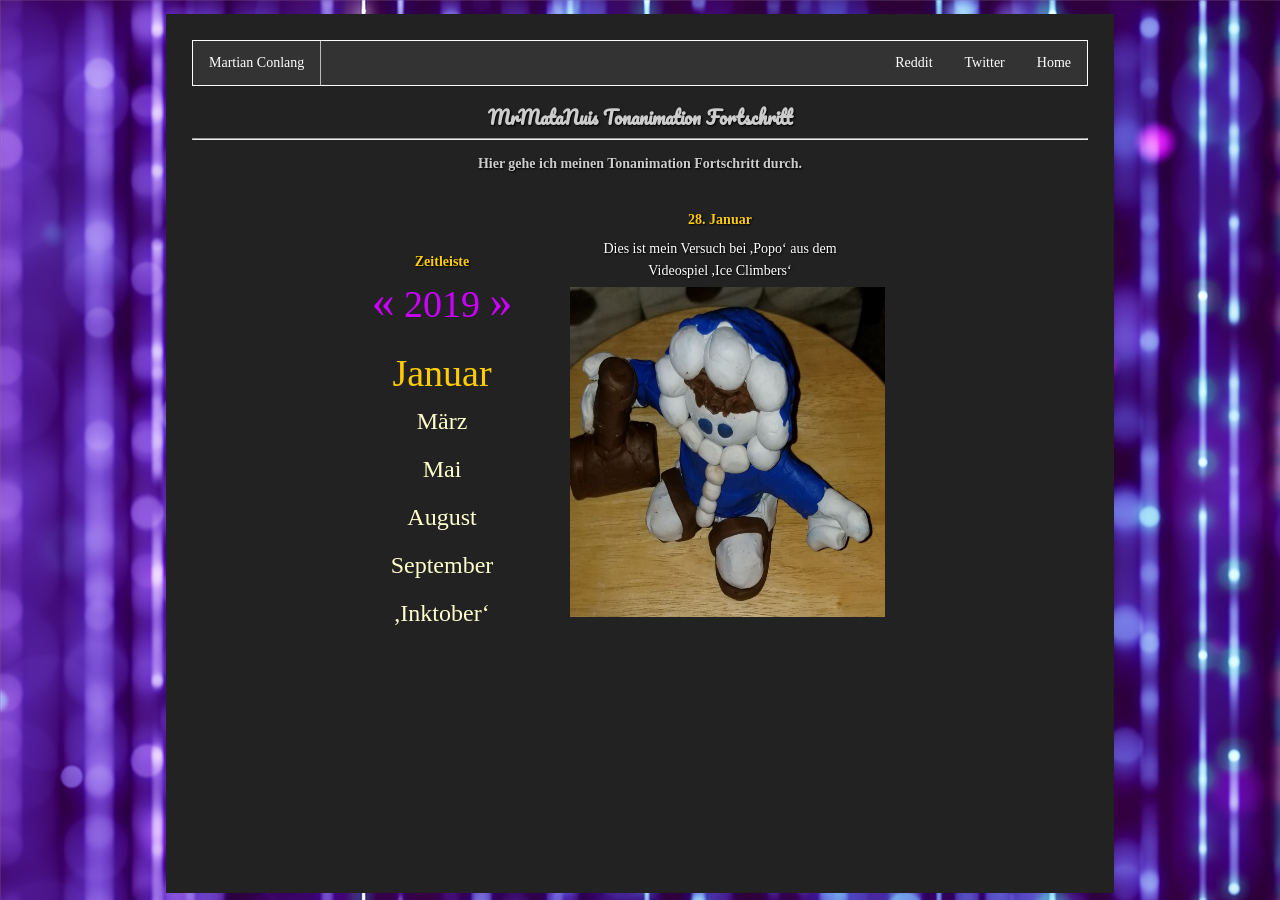
==== index.html @ 36ce050c "Inktober's Tag 2 hinzugefügt" ====
<!DOCTYPE html>
<html>
	<head>
		<title>Tonanimation</title>
		<link rel="shortcut icon" href="favicon.ico" type="image/x-icon" />
		<link href="https://fonts.googleapis.com/css?family=Pacifico|Saira+Stencil+One&display=swap" rel="stylesheet" />
		<script src="https://code.jquery.com/jquery-1.8.3.min.js"></script>

		<link rel="stylesheet" type="text/css" href="css/index.css" />
		<link rel="stylesheet" type="text/css" href="css/navbar.css" />
		<link rel="stylesheet" type="text/css" href="css/image.css" />
		<link rel="stylesheet" type="text/css" href="css/timeline.css" />
		<link rel="stylesheet" type="text/css" href="css/quotes.css" />
		<script src="./timeline.js"></script>
	</head>
	<body>
		<nav id="head-nav">
			<ul>
				<li> <a href="https://mrmatanui.github.io/martian-dictionary/"> Martian Conlang </a> </li>
				<li class="right"> <a href="https://mrmatanui.github.io">Home</a> </li>
				<li class="right"> <a href="https://twitter.com/MrMataNui/" target="_blank">Twitter</a> </li>
				<li class="right"> <a href="https://www.reddit.com/user/MrMataNui/" target="_blank">Reddit</a> </li>
			</ul>
		</nav>
		<br />
		<h1 id="header" class="pacifico">MrMataNuis Tonanimation Fortschritt</h1>
		<hr /> <br />
		<h2> Hier gehe ich meinen Tonanimation Fortschritt durch. </h2>
		<div id="Zeitleiste">
			<ul id="Termine">
				<li id="Datum2019">
					<h2>Zeitleiste</h2>
					<span id="Bisherige-Jahr">«</span>
					<num>2019</num>
					<span id="Nächster-Jahr">»</span>
					<ul>
						<li id="2019jan" class="ausgewählt">
							<div>Januar</div>
						</li>
						<li id="2019mär">
							<div>März</div>
						</li>
						<li id="2019mai">
							<div>Mai</div>
						</li>
						<li id="2019aug">
							<div>August</div>
						</li>
						<li id="2019sep">
							<div>September</div>
						</li>
						<li id="2019oct">
							<div class="Zitate">Inktober</div>
						</li>
					</ul>
				</li>
			</ul>
			<ul id="Monate">
				<li id="2019jan" class="ausgewählt">
					<h2>28. Januar</h2>
					<p> Dies ist mein Versuch bei <q>Popo</q> aus dem Videospiel <q>Ice Climbers</q> </p>
					<img id="ice-climbers" alt="Ice Climbers" src="images/Ice Climbers/ice-climber.jpg" />
				</li>
				<li id="2019mär">
					<h2>15. März</h2>
					<p>Erster Entwurf eines Ananasmannes</p>
					<img id="pineapple-man" alt="Pineapple Man" src="images/pineapple-man.jpg" />
				</li>
				<li id="2019mai">
					<h2>2. Mai</h2>
					<div>
						<p>Aktualisiert die Arme des Ananasmannes</p>
						<img id="pineapple-man2" alt="Pineapple Man 2" src="images/pineapple-man2.jpg" />
					</div>
					<div>
						<p>Hat einen Kiefernmann gemacht</p>
						<img id="sir-pine" alt="Sir Pine" src="images/sir-pine.jpg" />
					</div>
					<div>
						<h2>29. Mai</h2>
						<p>Test mit vierarmigen Charakteren gestartet</p>
						<img id="four-armed-test" alt="Four-armed Test 1" src="images/four-arm-progress.jpg" />
					</div>
				</li>
				<li id="2019aug">
					<div>
						<h2>5. August</h2>
						<p>Fertige den vierarmigen Testcharakter an</p>
						<img id="four-armed-test2" alt="Four-armed Test 2" src="images/four-arms.jpg" />
					</div>
					<div>
						<h2>25. August</h2>
						<p>Erstellt einen Meerestiercharakter</p>
						<img id="sea-creature" alt="Sea Creature" src="images/sea-creature.jpg" />
						<p>Der Meerestiercharakter neben dem ersten Entwurf</p>
						<img id="sea-creature-initial" alt="Sea Creature Initial" src="images/sea-creature-initial.jpg" />
					</div>
				</li>
				<li id="2019sep">
					<div>
						<h2>3. September</h2>
						<p>Charakter mit flüssiger Unterseite hinzugefügt (Morgan)</p>
						<img id="four-armed-test2" alt="Four-armed Test 2" src="images/Morgan.jpg" />
					</div>
					<div>
						<h2>26. September</h2>
						<p>Morgan mit ofengebackenem Ton überarbeitet</p>
						<img id="morgan" alt="Sea Creature" src="images/improved-Morgan.jpg" />
					</div>
				</li>
				<li id="2019oct">
					<div id="Inktober-definition">
						<h2>Inktober</h2>
						<blockquote>Jedes Jahr im Oktober stellen sich Künstler auf der ganzen Welt der
							Herausforderung des Inktober-Zeichnens, indem sie den ganzen Monat über täglich eine Tuschezeichnung
							machen.</blockquote>
						- von <a href="https://inktober.com/" target="_blank">inktober.com</a>
					</div>
					<h2>Kunstaufforderungliste</h2>
					<div class="">
						<h3 class="Zitate">Woche 1</h3>
						<div id="Woche1" class="Inktober flex">
							<div id="Tag-1-Inktober">
								<h3 id="Inktober-Tag-1">1</h3>
							</div>
							<div id="Tag-2-Inktober">
								<h3 id="Inktober-Tag-2">2</h3>
							</div>
							<div id="Tag-3-Inktober">
								<h3 id="Inktober-Tag-3">3</h3>
							</div>
							<div id="Tag-4-Inktober">
								<h3 id="Inktober-Tag-4">4</h3>
							</div>
							<div id="Tag-5-Inktober">
								<h3 id="Inktober-Tag-5">5</h3>
							</div>
							<div id="Tag-6-Inktober">
								<h3 id="Inktober-Tag-6">6</h3>
							</div>
							<div id="Tag-7-Inktober">
								<h3 id="Inktober-Tag-7">7</h3>
							</div>
						</div>
					</div>
					<div id="Beschreibung">
						<div class="Inktober-Tag-1">
							<p> Die Kunstaufforderung für Tag 1: <q>Ring</q>. </p>
							<p>
								Ich hatte das benutzt, um die Hände besser zu formen
								-und Handgelenke zu einem gewissen Grad-
								und kleinere Details hinzufügen.
							</p>
							<img id="Inktober-ring" alt="Inktober Ring" src="images/Inktober/2019_Inktober_Tag_1_Ring.jpg" />
						</div>
						<div class="Inktober-Tag-2">
							<p> Die Kunstaufforderung für Tag 2: <q>Geistlos</q>. </p>
							<p>
								Ich hatte das benutzt,
								um die Kopfformung zu verbessern
								und verschiedene Augenformen auszuprobieren.
							</p>
							<img id="Inktober-geistlos" alt="Inktober Geistlos"
								src="images/Inktober/2019_Inktober_Tag_2_Geistlos.jpg" />
						</div>
						<div class="Inktober-Tag-3">
							<p> Die Kunstaufforderung für Tag 3: <q>Köder</q>. </p>
							<p> </p>
							<!-- <img id="Inktober-köder" alt="Inktober Köder" src="images/Inktober/2019_Inktober_Tag_3_Köder.jpg" /> -->
						</div>
						<div class="Inktober-Tag-4">
							<p> Die Kunstaufforderung für Tag 4: <q>Einfrieren</q>. </p>
							<p> </p>
							<!-- <img id="Inktober-einfrieren" alt="Inktober Einfrieren" src="images/Inktober/2019_Inktober_Tag_4_Einfrieren.jpg" /> -->
						</div>
						<div class="Inktober-Tag-5">
							<p> Die Kunstaufforderung für Tag 5: <q>Bauen</q>. </p>
							<p> </p>
							<!-- <img id="Inktober-bauen" alt="Inktober Bauen" src="images/Inktober/2019_Inktober_Tag_5_Bauen.jpg" /> -->
						</div>
						<div class="Inktober-Tag-6">
							<p> Die Kunstaufforderung für Tag 6: <q>Heiser</q>. </p>
							<p> </p>
							<!-- <img id="Inktober-heiser" alt="Inktober Heiser" src="images/Inktober/2019_Inktober_Tag_6_Heiser.jpg" /> -->
						</div>
						<div class="Inktober-Tag-7">
							<p> Die Kunstaufforderung für Tag 7: <q>Verzaubert</q>. </p>
							<p> </p>
							<!-- <img id="Inktober-verzaubert" alt="Inktober Verzaubert" src="images/Inktober/2019_Inktober_Tag_7_Verzaubert.jpg" /> -->
						</div>
					</div>
				</li>
			</ul>
			<a href="#" id="next">+</a>
			<a href="#" id="prev">-</a>
		</div>
		<br />
	</body>
</html>
---- css/index.css ----
html {
	margin: auto;
	background-image: url('../general_background.png');
	background-attachment: fixed;
}

body {
	width: 70%;
	margin: 0 auto;
	text-align: center;
	margin-top: 1em !important;
	padding: 2%;
}

#Datum2019 h2 {
	height: 2.5em;
}

button[id^='Sprache-'] {
	background-color: #8a5be2;
	border-color: #8a2be2;
	border-width: 1px;
	height: 3em;
	width: 6.5em;
}
button[id^='Sprache-']:hover {
	cursor: pointer;
}

.pacifico {
	font-family: 'Pacifico', cursive;
}

.saira-stencil {
	font-family: 'Saira Stencil One', cursive;
}

.flex {
	display: flex;
}

.clearfix {
	overflow: auto;
	zoom: 1;
}

.container {
	display: -webkit-flex;
	display: flex;
}

.initial {
	-webkit-flex: initial;
	flex: initial;
	width: 200px;
	min-width: 100px;
}

.none {
	-webkit-flex: none;
	flex: none;
	width: 200px;
}

.flex1 {
	-webkit-flex: 1;
	flex: 1;
}

.flex2 {
	-webkit-flex: 2;
	flex: 2;
}

span[id$='-Jahr'] {
	font-size: 120%;
}

[id^='Inktober-Tag'] {
	cursor: pointer;
	margin: 0 auto;
}

/* [id$='Inktober'] [class^='Inktober-Tag']:not(.ausgewählt) { height: 1.5em; } */
/* #Bisherige-Jahr:hover, #Nächster-Jahr:hover { color: #FF0; cursor: pointer; } */
---- css/navbar.css ----
#head-nav {
	border-style: solid;
	border-color: #fff;
	border-width: 1px;
}

#head-nav ul {
	list-style-type: none;
	margin: 0;
	padding: 0;
	overflow: hidden;
	background-color: #333;
	position: -webkit-sticky; /* Safari */
	position: sticky;
	top: 0;
	width: 100%;
}

#head-nav li:not(.right) {
	float: left;
	border-right: 1px solid #bbb;
}

#head-nav li a {
	display: block;
	color: white;
	text-align: center;
	padding: 14px 16px;
	text-decoration: none;
}

#head-nav li a:hover:not(.active) {
	background-color: #111;
}

#head-nav .active {
	background-color: #4caf50;
}

.right {
	float: right;
}
---- css/image.css ----
#ice-climbers {
	width: 100%;
	height: 50%;
}

#pineapple-man {
	width: 70%;
	height: 70%;
}

#pineapple-man2 {
	width: 35%;
	height: 50%;
}

#sir-pine {
	width: 35%;
	height: 35%;
}

[id^='four-armed-test'] {
	width: 40%;
	height: 35%;
}

img#morgan,
img[id^='sea-creature'],
img[id^='Inktober'] {
	width: 50%;
	height: 35%;
}
---- css/timeline.css ----
* {
	margin: 0;
	padding: 0;
}

body {
	background: #222;
	font-family: Georgia, serif;
	color: #fff;
	font-size: 14px;
}

a,
#Termine li div {
	color: #ffc;
	text-decoration: none;
	-webkit-transition: 0.5s;
	-moz-transition: 0.5s;
	-o-transition: 0.5s;
	-ms-transition: 0.5s;
	transition: 0.5s;
}
#Termine li div {
	cursor: pointer;
}

ul h2,
ul h3,
a:hover,
a.ausgewählt,
#Termine li div:hover,
#Termine li.ausgewählt div {
	color: #fc0;
}

h1,
h2,
h4,
h5,
h6 {
	text-align: center;
	color: #ccc;
	text-shadow: #000 1px 1px 2px;
	margin-bottom: 5px;
}

h1 {
	font-size: 18px;
}

h2 {
	font-size: 14px;
}

.sociales {
	text-align: center;
	margin-bottom: 20px;
}

#Zeitleiste {
	width: 50em;
	height: 600px;
	overflow: hidden;
	margin: 40px auto;
	position: relative;
	/* background: url('http://www.csslab.cl/ejemplos/timelinr/latest/images/dot.gif') 3px top repeat-y; */
}

#Termine {
	width: 20em;
	height: 600px;
	overflow: hidden;
	float: left;
}

#Termine li {
	list-style: none;
	line-height: 100px;
	font-size: 24px;
	/* padding: 0 2em; */
	/* background: url('http://www.csslab.cl/ejemplos/timelinr/latest/images/biggerdot.png') left center no-repeat; */
}

#Termine a,
#Termine div {
	line-height: 38px;
	padding-bottom: 10px;
}

li#Datum2019,
#Termine .ausgewählt {
	font-size: 38px;
}

li#Datum2019 {
	width: 8em;
	color: #c0f;
}

#Monate {
	width: 400px;
	height: 600px;
	overflow: hidden;
	float: left;
}

#Monate li {
	max-width: 300px;
	/* // width: 400px; */
	height: 600px;
	list-style: none;
	/* text-align: center; // add */
}

#Monate li[id^='2019']:not(.ausgewählt) {
	display: none;
}

#Monate li[id^='2019'].ausgewählt {
	display: block;
}

/* #Monate li img, */
#Monate li.ausgewählt img {
	-webkit-transform: scale(1.1, 1.1);
	-moz-transform: scale(1.1, 1.1);
	-o-transform: scale(1.1, 1.1);
	-ms-transform: scale(1.1, 1.1);
	transform: scale(1.1, 1.1);
}

#Monate li img {
	/* // float: left; */
	/* width: 200px; // add */
	margin: 10px auto;
	-ms-filter: 'progid:DXImageTransform.Microsoft.gradient(startColorstr=#00FFFFFF,endColorstr=#00FFFFFF)';
	/* IE 8 */
	filter: progid:DXImageTransform.Microsoft.gradient(startColorstr=#00FFFFFF, endColorstr=#00FFFFFF);
	/* IE 6 & 7 */
	zoom: 1;
	-webkit-transition: all 2s ease-in-out;
	-moz-transition: all 2s ease-in-out;
	-o-transition: all 2s ease-in-out;
	-ms-transition: all 2s ease-in-out;
	transition: all 2s ease-in-out;
	-webkit-transform: scale(0.7, 0.7);
	-moz-transform: scale(0.7, 0.7);
	-o-transform: scale(0.7, 0.7);
	-ms-transform: scale(0.7, 0.7);
	transform: scale(0.7, 0.7);
}

#Monate li h1 {
	color: #fc0;
	font-size: 48px;
	text-align: center;
	text-shadow: #000 1px 1px 2px;
}

#Monate li p {
	font-size: 14px;
	margin: 10px 20px;
	font-weight: normal;
	line-height: 22px;
	text-shadow: #000 1px 1px 2px;
}

[id^='grad_'] {
	width: 500px;
	height: 80px;
	position: absolute;
}
[class^='Inktober-Tag'] {
	width: 110%;
}

#grad_top {
	top: 0;
	/* background: url('http://www.csslab.cl/ejemplos/timelinr/latest/images/grad_top.png') repeat-x; */
}

#grad_bottom {
	bottom: 0;
	/* background: url('http://www.csslab.cl/ejemplos/timelinr/latest/images/grad_bottom.png') repeat-x; */
}

#next,
#prev {
	position: absolute;
	left: 45%;
	/* // left: 55%; */
	font-size: 70px;
	width: 38px;
	height: 22px;
	background-position: 0 -44px;
	background-repeat: no-repeat;
	text-indent: -9999px;
	overflow: hidden;
}

#next:hover,
#prev:hover {
	background-position: 0 0;
}

#next {
	bottom: 0;
	/* background-image: url('http://www.csslab.cl/ejemplos/timelinr/latest/images/next_v.png'); */
}

#prev {
	top: 0;
	/* background-image: url('http://www.csslab.cl/ejemplos/timelinr/latest/images/prev_v.png'); */
}

#next.disabled,
#prev.disabled {
	opacity: 0.2;
}

.Inktober {
	flex-flow: row wrap;
	justify-content: space-around;
	align-items: center;
}
---- css/quotes.css ----
blockquote {
	background: #555;
	color: #aaa;
	border-left: 10px solid #ccc;
	margin: 1.5em 10px;
	padding: 0.5em 10px;
	quotes: '\201E''\201C';
}

blockquote::before {
	content: open-quote;
}

blockquote::after {
	content: close-quote;
}

q,
.Zitate {
	quotes: ',' '\2018';
}

q::before,
.Zitate::before {
	content: open-quote;
}

q::after,
.Zitate::after {
	content: close-quote;
}
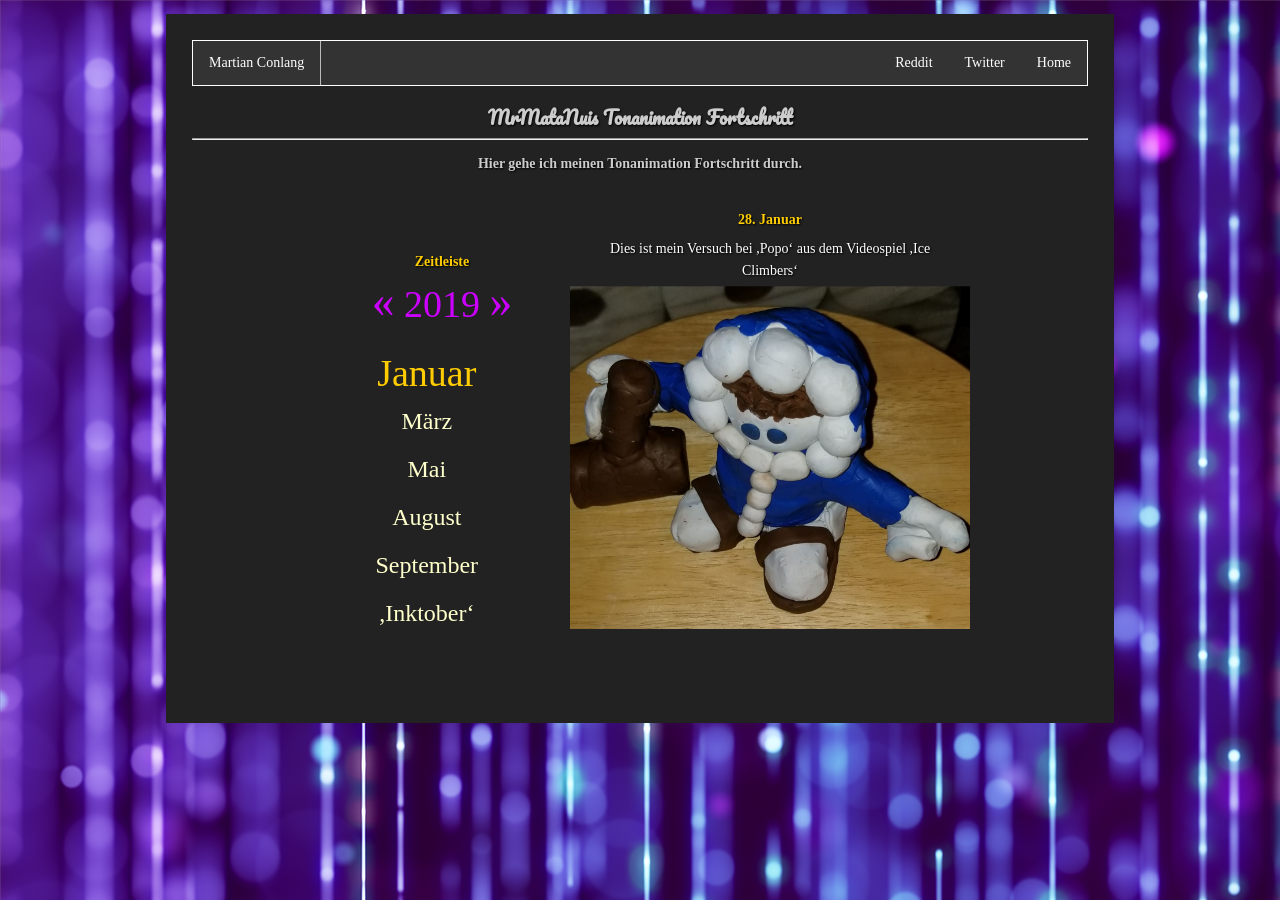
==== commit 3b22e27e: "Added Inktober day 3" ====
--- a/index.html
+++ b/index.html
@@ -8,8 +8,8 @@
 
 		<link rel="stylesheet" type="text/css" href="css/index.css" />
 		<link rel="stylesheet" type="text/css" href="css/navbar.css" />
+		<link rel="stylesheet" type="text/css" href="css/timeline.css" />
 		<link rel="stylesheet" type="text/css" href="css/image.css" />
-		<link rel="stylesheet" type="text/css" href="css/timeline.css" />
 		<link rel="stylesheet" type="text/css" href="css/quotes.css" />
 		<script src="./timeline.js"></script>
 	</head>
@@ -117,76 +117,141 @@
 						- von <a href="https://inktober.com/" target="_blank">inktober.com</a>
 					</div>
 					<h2>Kunstaufforderungliste</h2>
-					<div class="">
-						<h3 class="Zitate">Woche 1</h3>
-						<div id="Woche1" class="Inktober flex">
-							<div id="Tag-1-Inktober">
-								<h3 id="Inktober-Tag-1">1</h3>
-							</div>
-							<div id="Tag-2-Inktober">
-								<h3 id="Inktober-Tag-2">2</h3>
-							</div>
-							<div id="Tag-3-Inktober">
-								<h3 id="Inktober-Tag-3">3</h3>
-							</div>
-							<div id="Tag-4-Inktober">
-								<h3 id="Inktober-Tag-4">4</h3>
-							</div>
-							<div id="Tag-5-Inktober">
-								<h3 id="Inktober-Tag-5">5</h3>
-							</div>
-							<div id="Tag-6-Inktober">
-								<h3 id="Inktober-Tag-6">6</h3>
-							</div>
-							<div id="Tag-7-Inktober">
-								<h3 id="Inktober-Tag-7">7</h3>
-							</div>
+					<!-- <br /> -->
+					<h3 id="Woche1">Woche 1</h3>
+					<div class="Woche1 Inktober flex">
+						<div id="Tag-1-Inktober">
+							<h3 id="Inktober-Tag-1">1</h3>
+						</div>
+						<div id="Tag-2-Inktober">
+							<h3 id="Inktober-Tag-2">2</h3>
+						</div>
+						<div id="Tag-3-Inktober">
+							<h3 id="Inktober-Tag-3">3</h3>
+						</div>
+						<div id="Tag-4-Inktober">
+							<h3 id="Inktober-Tag-4">4</h3>
+						</div>
+						<div id="Tag-5-Inktober">
+							<h3 id="Inktober-Tag-5">5</h3>
+						</div>
+						<div id="Tag-6-Inktober">
+							<h3 id="Inktober-Tag-6">6</h3>
+						</div>
+						<div id="Tag-7-Inktober">
+							<h3 id="Inktober-Tag-7">7</h3>
+						</div>
+					</div>
+					<h3 id="Woche2">Woche 2</h3>
+					<div class="Woche2 Inktober flex">
+						<div id="Tag-8-Inktober">
+							<h3 id="Inktober-Tag-8">8</h3>
+						</div>
+						<div id="Tag-9-Inktober">
+							<h3 id="Inktober-Tag-9">9</h3>
+						</div>
+						<div id="Tag-10-Inktober">
+							<h3 id="Inktober-Tag-10">10</h3>
+						</div>
+						<div id="Tag-11-Inktober">
+							<h3 id="Inktober-Tag-11">11</h3>
+						</div>
+						<div id="Tag-12-Inktober">
+							<h3 id="Inktober-Tag-12">12</h3>
+						</div>
+						<div id="Tag-13-Inktober">
+							<h3 id="Inktober-Tag-13">13</h3>
+						</div>
+						<div id="Tag-14-Inktober">
+							<h3 id="Inktober-Tag-14">14</h3>
 						</div>
 					</div>
 					<div id="Beschreibung">
-						<div class="Inktober-Tag-1">
-							<p> Die Kunstaufforderung für Tag 1: <q>Ring</q>. </p>
-							<p>
-								Ich hatte das benutzt, um die Hände besser zu formen
-								-und Handgelenke zu einem gewissen Grad-
-								und kleinere Details hinzufügen.
-							</p>
-							<img id="Inktober-ring" alt="Inktober Ring" src="images/Inktober/2019_Inktober_Tag_1_Ring.jpg" />
-						</div>
-						<div class="Inktober-Tag-2">
-							<p> Die Kunstaufforderung für Tag 2: <q>Geistlos</q>. </p>
-							<p>
-								Ich hatte das benutzt,
-								um die Kopfformung zu verbessern
-								und verschiedene Augenformen auszuprobieren.
-							</p>
-							<img id="Inktober-geistlos" alt="Inktober Geistlos"
-								src="images/Inktober/2019_Inktober_Tag_2_Geistlos.jpg" />
-						</div>
-						<div class="Inktober-Tag-3">
-							<p> Die Kunstaufforderung für Tag 3: <q>Köder</q>. </p>
-							<p> </p>
-							<!-- <img id="Inktober-köder" alt="Inktober Köder" src="images/Inktober/2019_Inktober_Tag_3_Köder.jpg" /> -->
-						</div>
-						<div class="Inktober-Tag-4">
-							<p> Die Kunstaufforderung für Tag 4: <q>Einfrieren</q>. </p>
-							<p> </p>
-							<!-- <img id="Inktober-einfrieren" alt="Inktober Einfrieren" src="images/Inktober/2019_Inktober_Tag_4_Einfrieren.jpg" /> -->
-						</div>
-						<div class="Inktober-Tag-5">
-							<p> Die Kunstaufforderung für Tag 5: <q>Bauen</q>. </p>
-							<p> </p>
-							<!-- <img id="Inktober-bauen" alt="Inktober Bauen" src="images/Inktober/2019_Inktober_Tag_5_Bauen.jpg" /> -->
-						</div>
-						<div class="Inktober-Tag-6">
-							<p> Die Kunstaufforderung für Tag 6: <q>Heiser</q>. </p>
-							<p> </p>
-							<!-- <img id="Inktober-heiser" alt="Inktober Heiser" src="images/Inktober/2019_Inktober_Tag_6_Heiser.jpg" /> -->
-						</div>
-						<div class="Inktober-Tag-7">
-							<p> Die Kunstaufforderung für Tag 7: <q>Verzaubert</q>. </p>
-							<p> </p>
-							<!-- <img id="Inktober-verzaubert" alt="Inktober Verzaubert" src="images/Inktober/2019_Inktober_Tag_7_Verzaubert.jpg" /> -->
+						<div class="Woche1">
+							<div class="Inktober-Tag-1">
+								<p> Die Kunstaufforderung für Tag 1: <q>Ring</q>. </p>
+								<p>
+									Ich hatte das benutzt, um die Hände besser zu formen
+									-und Handgelenke zu einem gewissen Grad-
+									und kleinere Details hinzufügen.
+								</p>
+								<img id="Inktober-ring" alt="Inktober Ring" src="images/Inktober/2019_Inktober_Tag_1_Ring.jpg" />
+							</div>
+							<div class="Inktober-Tag-2">
+								<p> Die Kunstaufforderung für Tag 2: <q>Geistlos</q>. </p>
+								<p>
+									Ich hatte das benutzt,
+									um die Kopfformung zu verbessern
+									und verschiedene Augenformen auszuprobieren.
+								</p>
+								<img id="Inktober-geistlos" alt="Inktober Geistlos"
+									src="images/Inktober/2019_Inktober_Tag_2_Geistlos.jpg" />
+							</div>
+							<div class="Inktober-Tag-3">
+								<p> Die Kunstaufforderung für Tag 3: <q>Köder</q>. </p>
+								<p>
+									Ich habe versucht, englische Ausdruck <q>bait and switch</q>
+									zu entfernen, indem ich einen <q>Nintendo Switch</q> als Köder hatte
+								</p>
+								<img id="Inktober-köder" alt="Inktober Köder" src="images/Inktober/2019_Inktober_Tag_3_Köder.jpg" />
+							</div>
+							<div class="Inktober-Tag-4">
+								<p> Die Kunstaufforderung für Tag 4: <q>Einfrieren</q>. </p>
+								<p> </p>
+								<!-- <img id="Inktober-einfrieren" alt="Inktober Einfrieren" src="images/Inktober/2019_Inktober_Tag_4_Einfrieren.jpg" /> -->
+							</div>
+							<div class="Inktober-Tag-5">
+								<p> Die Kunstaufforderung für Tag 5: <q>Bauen</q>. </p>
+								<p> </p>
+								<!-- <img id="Inktober-bauen" alt="Inktober Bauen" src="images/Inktober/2019_Inktober_Tag_5_Bauen.jpg" /> -->
+							</div>
+							<div class="Inktober-Tag-6">
+								<p> Die Kunstaufforderung für Tag 6: <q>Heiser</q>. </p>
+								<p> </p>
+								<!-- <img id="Inktober-heiser" alt="Inktober Heiser" src="images/Inktober/2019_Inktober_Tag_6_Heiser.jpg" /> -->
+							</div>
+							<div class="Inktober-Tag-7">
+								<p> Die Kunstaufforderung für Tag 7: <q>Verzaubert</q>. </p>
+								<p> </p>
+								<!-- <img id="Inktober-verzaubert" alt="Inktober Verzaubert" src="images/Inktober/2019_Inktober_Tag_7_Verzaubert.jpg" /> -->
+							</div>
+						</div>
+						<div class="Woche2">
+							<div class="Inktober-Tag-8">
+								<p>Die Kunstaufforderung für Tag 8:<q>Gebrechlich</q> </p>
+								<p> </p>
+								<!-- <img id="Inktober-Gebrechlich" alt="Inktober Gebrechlich" src="images/Inktober/2019_Inktober_Day_8_Gebrechlich.jpg" /> -->
+							</div>
+							<div class="Inktober-Tag-9">
+								<p>Die Kunstaufforderung für Tag 9:<q>Schwingen</q> </p>
+								<p> </p>
+								<!-- <img id="Inktober-Schwingen" alt="Inktober Schwingen" src="images/Inktober/2019_Inktober_Day_9_Schwingen.jpg" /> -->
+							</div>
+							<div class="Inktober-Tag-10">
+								<p>Die Kunstaufforderung für Tag 10:<q>Muster</q> </p>
+								<p> </p>
+								<!-- <img id="Inktober-Muster" alt="Inktober Muster" src="images/Inktober/2019_Inktober_Day_10_Muster.jpg" /> -->
+							</div>
+							<div class="Inktober-Tag-11">
+								<p>Die Kunstaufforderung für Tag 11:<q>Schnee</q> </p>
+								<p> </p>
+								<!-- <img id="Inktober-Schnee" alt="Inktober Schnee" src="images/Inktober/2019_Inktober_Day_11_Schnee.jpg" /> -->
+							</div>
+							<div class="Inktober-Tag-12">
+								<p>Die Kunstaufforderung für Tag 12:<q>Drachen</q> </p>
+								<p> </p>
+								<!-- <img id="Inktober-Drachen" alt="Inktober Drachen" src="images/Inktober/2019_Inktober_Day_12_Drachen.jpg" /> -->
+							</div>
+							<div class="Inktober-Tag-13">
+								<p>Die Kunstaufforderung für Tag 13:<q>Asche</q> </p>
+								<p> </p>
+								<!-- <img id="Inktober-Asche" alt="Inktober Asche" src="images/Inktober/2019_Inktober_Day_13_Asche.jpg" /> -->
+							</div>
+							<div class="Inktober-Tag-14">
+								<p>Die Kunstaufforderung für Tag 14:<q>Bewachsen</q> </p>
+								<p> </p>
+								<!-- <img id="Inktober-Bewachsen" alt="Inktober Bewachsen" src="images/Inktober/2019_Inktober_Day_14_Bewachsen.jpg" /> -->
+							</div>
 						</div>
 					</div>
 				</li>
--- a/css/index.css
+++ b/css/index.css
@@ -77,9 +77,27 @@
 }
 
 [id^='Inktober-Tag'] {
-	cursor: pointer;
+	width: 70%;
 	margin: 0 auto;
 }
 
+[id$='-Inktober'] {
+	cursor: pointer;
+	padding: 0 22px;
+}
+
+[id$='-Inktober']:first.selected {
+	background-color: #fc0;
+	color: #0cf;
+}
+
+#Termine [id^='2019'] div {
+	width: 90%;
+}
+
+#Termine [id^='2019'] div:hover,
+[id$='-Inktober']:hover {
+	border: 1px solid white;
+}
 /* [id$='Inktober'] [class^='Inktober-Tag']:not(.ausgewählt) { height: 1.5em; } */
 /* #Bisherige-Jahr:hover, #Nächster-Jahr:hover { color: #FF0; cursor: pointer; } */
--- a/css/timeline.css
+++ b/css/timeline.css
@@ -59,7 +59,6 @@
 
 #Zeitleiste {
 	width: 50em;
-	height: 600px;
 	overflow: hidden;
 	margin: 40px auto;
 	position: relative;
@@ -68,7 +67,6 @@
 
 #Termine {
 	width: 20em;
-	height: 600px;
 	overflow: hidden;
 	float: left;
 }
@@ -99,17 +97,13 @@
 
 #Monate {
 	width: 400px;
-	height: 600px;
 	overflow: hidden;
 	float: left;
 }
 
 #Monate li {
-	max-width: 300px;
-	/* // width: 400px; */
-	height: 600px;
 	list-style: none;
-	/* text-align: center; // add */
+	text-align: center;
 }
 
 #Monate li[id^='2019']:not(.ausgewählt) {
@@ -170,8 +164,14 @@
 	height: 80px;
 	position: absolute;
 }
+
 [class^='Inktober-Tag'] {
+	display: none;
 	width: 110%;
+}
+
+.selected {
+	display: block;
 }
 
 #grad_top {
--- a/css/image.css
+++ b/css/image.css
@@ -29,3 +29,7 @@
 	width: 50%;
 	height: 35%;
 }
+
+img[id^='Inktober'] {
+	width: 40%;
+}
--- a/css/quotes.css
+++ b/css/quotes.css
@@ -4,7 +4,7 @@
 	border-left: 10px solid #ccc;
 	margin: 1.5em 10px;
 	padding: 0.5em 10px;
-	quotes: '\201E''\201C';
+	quotes: '„' '“';
 }
 
 blockquote::before {
@@ -17,7 +17,7 @@
 
 q,
 .Zitate {
-	quotes: ',' '\2018';
+	quotes: ',' '‘';
 }
 
 q::before,
@@ -29,3 +29,15 @@
 .Zitate::after {
 	content: close-quote;
 }
+
+.woche-sortieren {
+	quotes: '«' '»';
+}
+
+.woche-sortieren::before {
+	content: open-quote;
+}
+
+.woche-sortieren::after {
+	content: close-quote;
+}
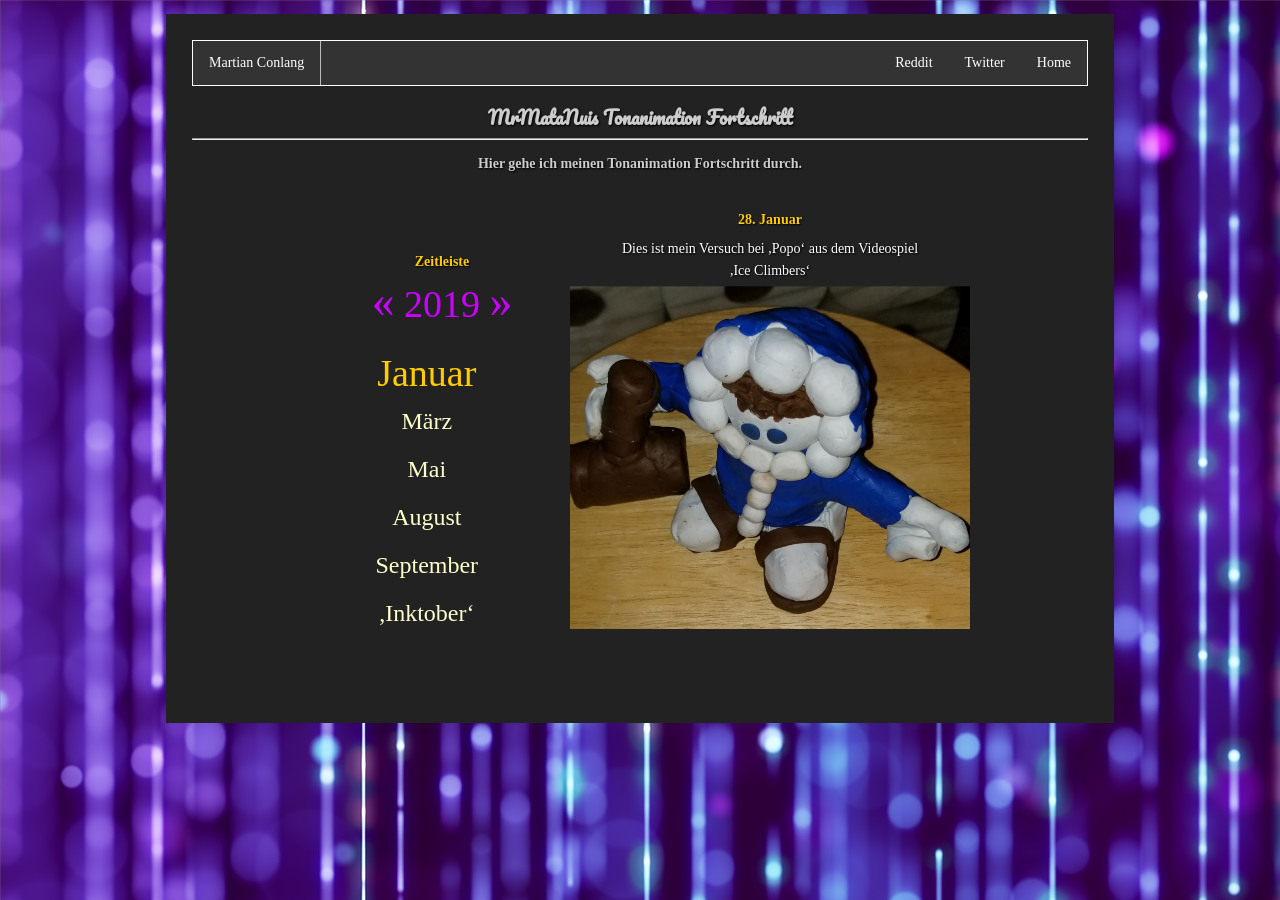
==== commit ffde7a49: "Added days 4-6" ====
--- a/index.html
+++ b/index.html
@@ -3,6 +3,7 @@
 	<head>
 		<title>Tonanimation</title>
 		<link rel="shortcut icon" href="favicon.ico" type="image/x-icon" />
+		<!-- <link rel="shortcut icon" href="images/four_arms.ico" type="image/x-icon" /> -->
 		<link href="https://fonts.googleapis.com/css?family=Pacifico|Saira+Stencil+One&display=swap" rel="stylesheet" />
 		<script src="https://code.jquery.com/jquery-1.8.3.min.js"></script>
 
@@ -79,14 +80,14 @@
 					<div>
 						<h2>29. Mai</h2>
 						<p>Test mit vierarmigen Charakteren gestartet</p>
-						<img id="four-armed-test" alt="Four-armed Test 1" src="images/four-arm-progress.jpg" />
+						<img id="Vierarmiger-test" alt="Vierarmiger Test 1" src="images/four-arm-progress.jpg" />
 					</div>
 				</li>
 				<li id="2019aug">
 					<div>
 						<h2>5. August</h2>
 						<p>Fertige den vierarmigen Testcharakter an</p>
-						<img id="four-armed-test2" alt="Four-armed Test 2" src="images/four-arms.jpg" />
+						<img id="Vierarmiger-test2" alt="Vierarmiger Test 2" src="images/four-arms.jpg" />
 					</div>
 					<div>
 						<h2>25. August</h2>
@@ -100,7 +101,7 @@
 					<div>
 						<h2>3. September</h2>
 						<p>Charakter mit flüssiger Unterseite hinzugefügt (Morgan)</p>
-						<img id="four-armed-test2" alt="Four-armed Test 2" src="images/Morgan.jpg" />
+						<img id="Vierarmiger-test2" alt="Vierarmiger Test 2" src="images/Morgan.jpg" />
 					</div>
 					<div>
 						<h2>26. September</h2>
@@ -197,18 +198,20 @@
 							</div>
 							<div class="Inktober-Tag-4">
 								<p> Die Kunstaufforderung für Tag 4: <q>Einfrieren</q>. </p>
-								<p> </p>
-								<!-- <img id="Inktober-einfrieren" alt="Inktober Einfrieren" src="images/Inktober/2019_Inktober_Tag_4_Einfrieren.jpg" /> -->
+								<p>Ich habe versucht, eine Stoppuhr zu machen.</p>
+								<img id="Inktober-einfrieren" alt="Inktober Einfrieren" src="images/Inktober/2019_Inktober_Tag_4_Einfrieren.jpg" />
 							</div>
 							<div class="Inktober-Tag-5">
 								<p> Die Kunstaufforderung für Tag 5: <q>Bauen</q>. </p>
-								<p> </p>
-								<!-- <img id="Inktober-bauen" alt="Inktober Bauen" src="images/Inktober/2019_Inktober_Tag_5_Bauen.jpg" /> -->
+								<p>Ich habe mich einfach für Mario Maker entschieden, weil mir nichts anderes einfiel, was ich in meinem Können hätte tun können.</p>
+								<img id="Inktober-bauen" alt="Inktober Bauen" src="images/Inktober/2019_Inktober_Tag_5_Bauen.jpg" />
 							</div>
 							<div class="Inktober-Tag-6">
 								<p> Die Kunstaufforderung für Tag 6: <q>Heiser</q>. </p>
-								<p> </p>
-								<!-- <img id="Inktober-heiser" alt="Inktober Heiser" src="images/Inktober/2019_Inktober_Tag_6_Heiser.jpg" /> -->
+								<p>Ich konnte mir keinen überzeugenden Weg vorstellen, um <q>Heiser</q> zu machen, also habe ich nur diese beiden gemacht.</p>
+								<img id="Inktober-heiser" alt="Inktober Heiser" src="images/Inktober/2019_Inktober_Tag_6_Heiser_1.jpg" />
+								<br />
+								<img id="Inktober-heiser" alt="Inktober Heiser" src="images/Inktober/2019_Inktober_Tag_6_Heiser_2.jpg" />
 							</div>
 							<div class="Inktober-Tag-7">
 								<p> Die Kunstaufforderung für Tag 7: <q>Verzaubert</q>. </p>
@@ -218,37 +221,37 @@
 						</div>
 						<div class="Woche2">
 							<div class="Inktober-Tag-8">
-								<p>Die Kunstaufforderung für Tag 8:<q>Gebrechlich</q> </p>
+								<p>Die Kunstaufforderung für Tag 8: <q>Gebrechlich</q> </p>
 								<p> </p>
 								<!-- <img id="Inktober-Gebrechlich" alt="Inktober Gebrechlich" src="images/Inktober/2019_Inktober_Day_8_Gebrechlich.jpg" /> -->
 							</div>
 							<div class="Inktober-Tag-9">
-								<p>Die Kunstaufforderung für Tag 9:<q>Schwingen</q> </p>
+								<p>Die Kunstaufforderung für Tag 9: <q>Schwingen</q> </p>
 								<p> </p>
 								<!-- <img id="Inktober-Schwingen" alt="Inktober Schwingen" src="images/Inktober/2019_Inktober_Day_9_Schwingen.jpg" /> -->
 							</div>
 							<div class="Inktober-Tag-10">
-								<p>Die Kunstaufforderung für Tag 10:<q>Muster</q> </p>
+								<p>Die Kunstaufforderung für Tag 10: <q>Muster</q> </p>
 								<p> </p>
 								<!-- <img id="Inktober-Muster" alt="Inktober Muster" src="images/Inktober/2019_Inktober_Day_10_Muster.jpg" /> -->
 							</div>
 							<div class="Inktober-Tag-11">
-								<p>Die Kunstaufforderung für Tag 11:<q>Schnee</q> </p>
+								<p>Die Kunstaufforderung für Tag 11: <q>Schnee</q> </p>
 								<p> </p>
 								<!-- <img id="Inktober-Schnee" alt="Inktober Schnee" src="images/Inktober/2019_Inktober_Day_11_Schnee.jpg" /> -->
 							</div>
 							<div class="Inktober-Tag-12">
-								<p>Die Kunstaufforderung für Tag 12:<q>Drachen</q> </p>
+								<p>Die Kunstaufforderung für Tag 12: <q>Drachen</q> </p>
 								<p> </p>
 								<!-- <img id="Inktober-Drachen" alt="Inktober Drachen" src="images/Inktober/2019_Inktober_Day_12_Drachen.jpg" /> -->
 							</div>
 							<div class="Inktober-Tag-13">
-								<p>Die Kunstaufforderung für Tag 13:<q>Asche</q> </p>
+								<p>Die Kunstaufforderung für Tag 13: <q>Asche</q> </p>
 								<p> </p>
 								<!-- <img id="Inktober-Asche" alt="Inktober Asche" src="images/Inktober/2019_Inktober_Day_13_Asche.jpg" /> -->
 							</div>
 							<div class="Inktober-Tag-14">
-								<p>Die Kunstaufforderung für Tag 14:<q>Bewachsen</q> </p>
+								<p>Die Kunstaufforderung für Tag 14: <q>Bewachsen</q> </p>
 								<p> </p>
 								<!-- <img id="Inktober-Bewachsen" alt="Inktober Bewachsen" src="images/Inktober/2019_Inktober_Day_14_Bewachsen.jpg" /> -->
 							</div>
--- a/css/timeline.css
+++ b/css/timeline.css
@@ -153,7 +153,7 @@
 
 #Monate li p {
 	font-size: 14px;
-	margin: 10px 20px;
+	margin: 10px 40px;
 	font-weight: normal;
 	line-height: 22px;
 	text-shadow: #000 1px 1px 2px;
--- a/css/image.css
+++ b/css/image.css
@@ -18,7 +18,7 @@
 	height: 35%;
 }
 
-[id^='four-armed-test'] {
+[id^='Vierarmiger-test'] {
 	width: 40%;
 	height: 35%;
 }
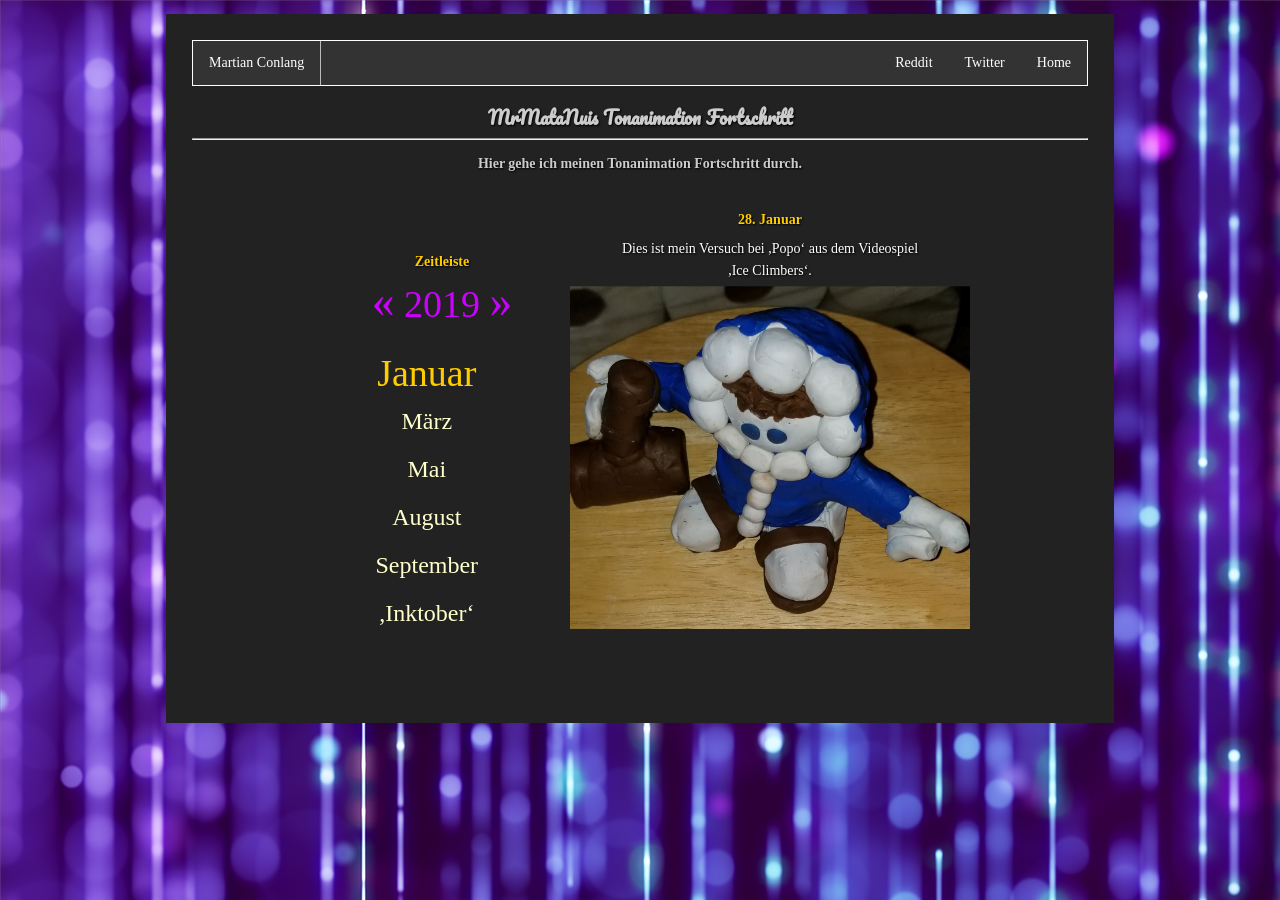
==== commit 20e995fb: "Single-use functions moved to the relevant click" ====
--- a/index.html
+++ b/index.html
@@ -59,7 +59,7 @@
 			<ul id="Monate">
 				<li id="2019jan" class="ausgewählt">
 					<h2>28. Januar</h2>
-					<p> Dies ist mein Versuch bei <q>Popo</q> aus dem Videospiel <q>Ice Climbers</q> </p>
+					<p>Dies ist mein Versuch bei <q>Popo</q> aus dem Videospiel <q>Ice Climbers</q>.</p>
 					<img id="ice-climbers" alt="Ice Climbers" src="images/Ice Climbers/ice-climber.jpg" />
 				</li>
 				<li id="2019mär">
@@ -117,8 +117,9 @@
 							machen.</blockquote>
 						- von <a href="https://inktober.com/" target="_blank">inktober.com</a>
 					</div>
+					<br />
 					<h2>Kunstaufforderungliste</h2>
-					<!-- <br /> -->
+					<br />
 					<h3 id="Woche1">Woche 1</h3>
 					<div class="Woche1 Inktober flex">
 						<div id="Tag-1-Inktober">
@@ -170,7 +171,7 @@
 					<div id="Beschreibung">
 						<div class="Woche1">
 							<div class="Inktober-Tag-1">
-								<p> Die Kunstaufforderung für Tag 1: <q>Ring</q>. </p>
+								<p>Die Kunstaufforderung für Tag 1: <q>Ring</q></p>
 								<p>
 									Ich hatte das benutzt, um die Hände besser zu formen
 									-und Handgelenke zu einem gewissen Grad-
@@ -179,7 +180,7 @@
 								<img id="Inktober-ring" alt="Inktober Ring" src="images/Inktober/2019_Inktober_Tag_1_Ring.jpg" />
 							</div>
 							<div class="Inktober-Tag-2">
-								<p> Die Kunstaufforderung für Tag 2: <q>Geistlos</q>. </p>
+								<p>Die Kunstaufforderung für Tag 2: <q>Geistlos</q></p>
 								<p>
 									Ich hatte das benutzt,
 									um die Kopfformung zu verbessern
@@ -189,7 +190,7 @@
 									src="images/Inktober/2019_Inktober_Tag_2_Geistlos.jpg" />
 							</div>
 							<div class="Inktober-Tag-3">
-								<p> Die Kunstaufforderung für Tag 3: <q>Köder</q>. </p>
+								<p>Die Kunstaufforderung für Tag 3: <q>Köder</q></p>
 								<p>
 									Ich habe versucht, englische Ausdruck <q>bait and switch</q>
 									zu entfernen, indem ich einen <q>Nintendo Switch</q> als Köder hatte
@@ -197,61 +198,61 @@
 								<img id="Inktober-köder" alt="Inktober Köder" src="images/Inktober/2019_Inktober_Tag_3_Köder.jpg" />
 							</div>
 							<div class="Inktober-Tag-4">
-								<p> Die Kunstaufforderung für Tag 4: <q>Einfrieren</q>. </p>
+								<p>Die Kunstaufforderung für Tag 4: <q>Einfrieren</q></p>
 								<p>Ich habe versucht, eine Stoppuhr zu machen.</p>
 								<img id="Inktober-einfrieren" alt="Inktober Einfrieren" src="images/Inktober/2019_Inktober_Tag_4_Einfrieren.jpg" />
 							</div>
 							<div class="Inktober-Tag-5">
-								<p> Die Kunstaufforderung für Tag 5: <q>Bauen</q>. </p>
+								<p>Die Kunstaufforderung für Tag 5: <q>Bauen</q></p>
 								<p>Ich habe mich einfach für Mario Maker entschieden, weil mir nichts anderes einfiel, was ich in meinem Können hätte tun können.</p>
 								<img id="Inktober-bauen" alt="Inktober Bauen" src="images/Inktober/2019_Inktober_Tag_5_Bauen.jpg" />
 							</div>
 							<div class="Inktober-Tag-6">
-								<p> Die Kunstaufforderung für Tag 6: <q>Heiser</q>. </p>
+								<p>Die Kunstaufforderung für Tag 6: <q>Heiser</q></p>
 								<p>Ich konnte mir keinen überzeugenden Weg vorstellen, um <q>Heiser</q> zu machen, also habe ich nur diese beiden gemacht.</p>
 								<img id="Inktober-heiser" alt="Inktober Heiser" src="images/Inktober/2019_Inktober_Tag_6_Heiser_1.jpg" />
 								<br />
 								<img id="Inktober-heiser" alt="Inktober Heiser" src="images/Inktober/2019_Inktober_Tag_6_Heiser_2.jpg" />
 							</div>
 							<div class="Inktober-Tag-7">
-								<p> Die Kunstaufforderung für Tag 7: <q>Verzaubert</q>. </p>
+								<p>Die Kunstaufforderung für Tag 7: <q>Verzaubert</q></p>
 								<p> </p>
 								<!-- <img id="Inktober-verzaubert" alt="Inktober Verzaubert" src="images/Inktober/2019_Inktober_Tag_7_Verzaubert.jpg" /> -->
 							</div>
 						</div>
 						<div class="Woche2">
 							<div class="Inktober-Tag-8">
-								<p>Die Kunstaufforderung für Tag 8: <q>Gebrechlich</q> </p>
+								<p>Die Kunstaufforderung für Tag 8: <q>Gebrechlich</q></p>
 								<p> </p>
 								<!-- <img id="Inktober-Gebrechlich" alt="Inktober Gebrechlich" src="images/Inktober/2019_Inktober_Day_8_Gebrechlich.jpg" /> -->
 							</div>
 							<div class="Inktober-Tag-9">
-								<p>Die Kunstaufforderung für Tag 9: <q>Schwingen</q> </p>
+								<p>Die Kunstaufforderung für Tag 9: <q>Schwingen</q></p>
 								<p> </p>
 								<!-- <img id="Inktober-Schwingen" alt="Inktober Schwingen" src="images/Inktober/2019_Inktober_Day_9_Schwingen.jpg" /> -->
 							</div>
 							<div class="Inktober-Tag-10">
-								<p>Die Kunstaufforderung für Tag 10: <q>Muster</q> </p>
+								<p>Die Kunstaufforderung für Tag 10: <q>Muster</q></p>
 								<p> </p>
 								<!-- <img id="Inktober-Muster" alt="Inktober Muster" src="images/Inktober/2019_Inktober_Day_10_Muster.jpg" /> -->
 							</div>
 							<div class="Inktober-Tag-11">
-								<p>Die Kunstaufforderung für Tag 11: <q>Schnee</q> </p>
+								<p>Die Kunstaufforderung für Tag 11: <q>Schnee</q></p>
 								<p> </p>
 								<!-- <img id="Inktober-Schnee" alt="Inktober Schnee" src="images/Inktober/2019_Inktober_Day_11_Schnee.jpg" /> -->
 							</div>
 							<div class="Inktober-Tag-12">
-								<p>Die Kunstaufforderung für Tag 12: <q>Drachen</q> </p>
+								<p>Die Kunstaufforderung für Tag 12: <q>Drachen</q></p>
 								<p> </p>
 								<!-- <img id="Inktober-Drachen" alt="Inktober Drachen" src="images/Inktober/2019_Inktober_Day_12_Drachen.jpg" /> -->
 							</div>
 							<div class="Inktober-Tag-13">
-								<p>Die Kunstaufforderung für Tag 13: <q>Asche</q> </p>
+								<p>Die Kunstaufforderung für Tag 13: <q>Asche</q></p>
 								<p> </p>
 								<!-- <img id="Inktober-Asche" alt="Inktober Asche" src="images/Inktober/2019_Inktober_Day_13_Asche.jpg" /> -->
 							</div>
 							<div class="Inktober-Tag-14">
-								<p>Die Kunstaufforderung für Tag 14: <q>Bewachsen</q> </p>
+								<p>Die Kunstaufforderung für Tag 14: <q>Bewachsen</q></p>
 								<p> </p>
 								<!-- <img id="Inktober-Bewachsen" alt="Inktober Bewachsen" src="images/Inktober/2019_Inktober_Day_14_Bewachsen.jpg" /> -->
 							</div>
--- a/css/timeline.css
+++ b/css/timeline.css
@@ -223,3 +223,5 @@
 	justify-content: space-around;
 	align-items: center;
 }
+
+/* [id$='-Jahr'] { cursor: pointer; } */
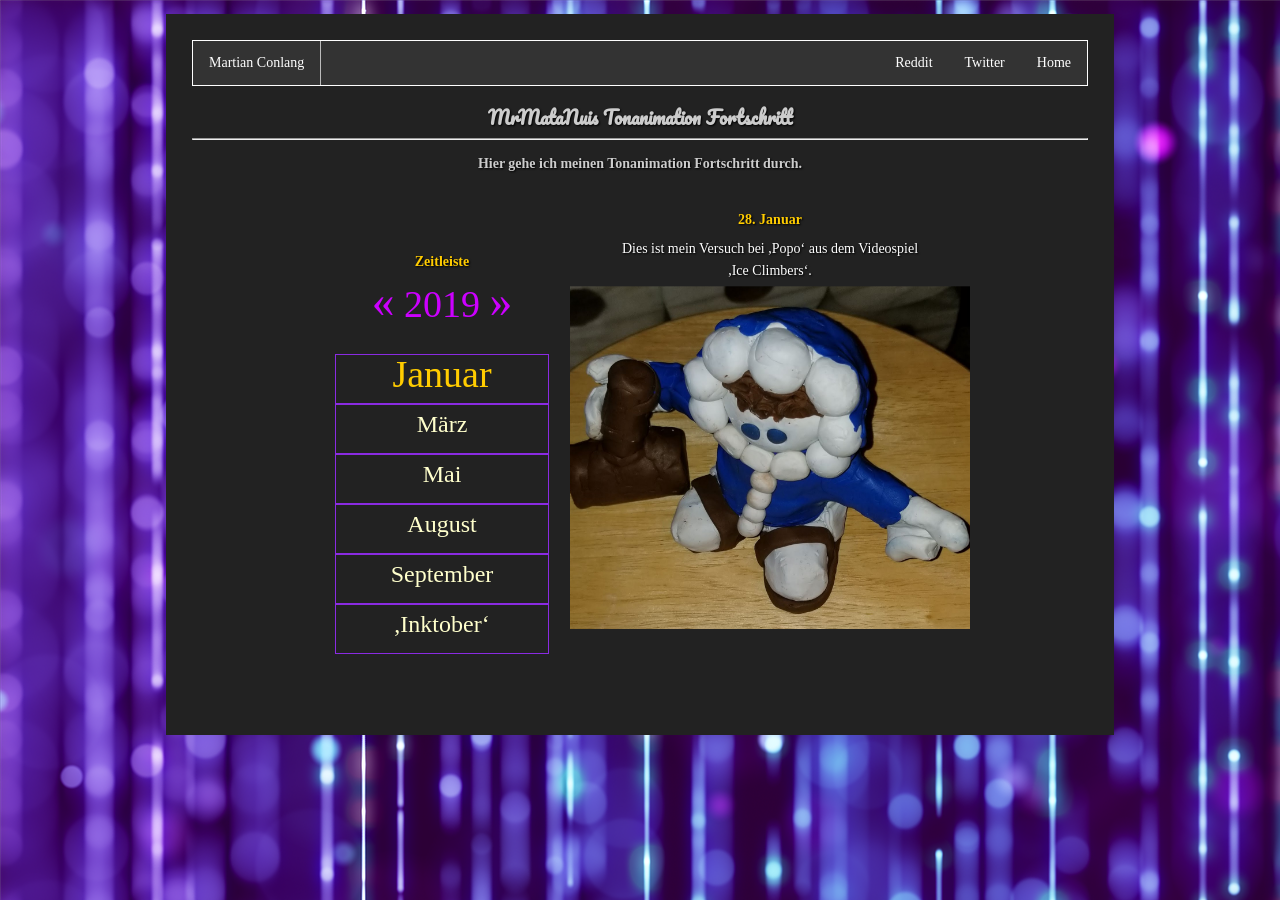
==== commit 2ccbfb7a: "Added day 7" ====
--- a/index.html
+++ b/index.html
@@ -26,7 +26,7 @@
 		<br />
 		<h1 id="header" class="pacifico">MrMataNuis Tonanimation Fortschritt</h1>
 		<hr /> <br />
-		<h2> Hier gehe ich meinen Tonanimation Fortschritt durch. </h2>
+		<h2>Hier gehe ich meinen Tonanimation Fortschritt durch.</h2>
 		<div id="Zeitleiste">
 			<ul id="Termine">
 				<li id="Datum2019">
@@ -50,7 +50,7 @@
 						<li id="2019sep">
 							<div>September</div>
 						</li>
-						<li id="2019oct">
+						<li id="2019okt">
 							<div class="Zitate">Inktober</div>
 						</li>
 					</ul>
@@ -109,7 +109,7 @@
 						<img id="morgan" alt="Sea Creature" src="images/improved-Morgan.jpg" />
 					</div>
 				</li>
-				<li id="2019oct">
+				<li id="2019okt">
 					<div id="Inktober-definition">
 						<h2>Inktober</h2>
 						<blockquote>Jedes Jahr im Oktober stellen sich Künstler auf der ganzen Welt der
@@ -119,7 +119,6 @@
 					</div>
 					<br />
 					<h2>Kunstaufforderungliste</h2>
-					<br />
 					<h3 id="Woche1">Woche 1</h3>
 					<div class="Woche1 Inktober flex">
 						<div id="Tag-1-Inktober">
@@ -172,29 +171,17 @@
 						<div class="Woche1">
 							<div class="Inktober-Tag-1">
 								<p>Die Kunstaufforderung für Tag 1: <q>Ring</q></p>
-								<p>
-									Ich hatte das benutzt, um die Hände besser zu formen
-									-und Handgelenke zu einem gewissen Grad-
-									und kleinere Details hinzufügen.
-								</p>
+								<p>Ich hatte das benutzt, um die Hände besser zu formen -und Handgelenke zu einem gewissen Grad- und kleinere Details hinzufügen.</p>
 								<img id="Inktober-ring" alt="Inktober Ring" src="images/Inktober/2019_Inktober_Tag_1_Ring.jpg" />
 							</div>
 							<div class="Inktober-Tag-2">
 								<p>Die Kunstaufforderung für Tag 2: <q>Geistlos</q></p>
-								<p>
-									Ich hatte das benutzt,
-									um die Kopfformung zu verbessern
-									und verschiedene Augenformen auszuprobieren.
-								</p>
-								<img id="Inktober-geistlos" alt="Inktober Geistlos"
-									src="images/Inktober/2019_Inktober_Tag_2_Geistlos.jpg" />
+								<p>Ich hatte das benutzt, um die Kopfformung zu verbessern und verschiedene Augenformen auszuprobieren.</p>
+								<img id="Inktober-geistlos" alt="Inktober Geistlos" src="images/Inktober/2019_Inktober_Tag_2_Geistlos.jpg" />
 							</div>
 							<div class="Inktober-Tag-3">
 								<p>Die Kunstaufforderung für Tag 3: <q>Köder</q></p>
-								<p>
-									Ich habe versucht, englische Ausdruck <q>bait and switch</q>
-									zu entfernen, indem ich einen <q>Nintendo Switch</q> als Köder hatte
-								</p>
+								<p>Ich habe versucht, englische Ausdruck <q>bait and switch</q> zu entfernen, indem ich einen <q>Nintendo Switch</q> als Köder hatte.</p>
 								<img id="Inktober-köder" alt="Inktober Köder" src="images/Inktober/2019_Inktober_Tag_3_Köder.jpg" />
 							</div>
 							<div class="Inktober-Tag-4">
@@ -216,8 +203,8 @@
 							</div>
 							<div class="Inktober-Tag-7">
 								<p>Die Kunstaufforderung für Tag 7: <q>Verzaubert</q></p>
-								<p> </p>
-								<!-- <img id="Inktober-verzaubert" alt="Inktober Verzaubert" src="images/Inktober/2019_Inktober_Tag_7_Verzaubert.jpg" /> -->
+								<p>Ich beschloss, ein Zauberbuch zu machen, um Bücher zu üben und sie aufzustützen.</p>
+								<img id="Inktober-verzaubert" alt="Inktober Verzaubert" src="images/Inktober/2019_Inktober_Tag_7_Verzaubert.jpg" />
 							</div>
 						</div>
 						<div class="Woche2">
--- a/css/index.css
+++ b/css/index.css
@@ -12,9 +12,7 @@
 	padding: 2%;
 }
 
-#Datum2019 h2 {
-	height: 2.5em;
-}
+#Datum2019 h2 { height: 2.5em; }
 
 button[id^='Sprache-'] {
 	background-color: #8a5be2;
@@ -23,26 +21,14 @@
 	height: 3em;
 	width: 6.5em;
 }
-button[id^='Sprache-']:hover {
-	cursor: pointer;
-}
 
-.pacifico {
-	font-family: 'Pacifico', cursive;
-}
+.pacifico { font-family: 'Pacifico', cursive; }
 
-.saira-stencil {
-	font-family: 'Saira Stencil One', cursive;
-}
+.saira-stencil { font-family: 'Saira Stencil One', cursive; }
 
-.flex {
-	display: flex;
-}
+.flex { display: flex; }
 
-.clearfix {
-	overflow: auto;
-	zoom: 1;
-}
+.clearfix { overflow: auto; zoom: 1; }
 
 .container {
 	display: -webkit-flex;
@@ -62,38 +48,19 @@
 	width: 200px;
 }
 
-.flex1 {
-	-webkit-flex: 1;
-	flex: 1;
-}
+.flex1 { -webkit-flex: 1; flex: 1; }
 
-.flex2 {
-	-webkit-flex: 2;
-	flex: 2;
-}
+.flex2 { -webkit-flex: 2; flex: 2; }
 
-span[id$='-Jahr'] {
-	font-size: 120%;
-}
+span[id$='-Jahr'] { font-size: 120%; }
 
-[id^='Inktober-Tag'] {
-	width: 70%;
-	margin: 0 auto;
-}
+[id^='Inktober-Tag'] { width: 70%; margin: 0 auto; }
 
-[id$='-Inktober'] {
-	cursor: pointer;
-	padding: 0 22px;
-}
+[id$='-Inktober'] { cursor: pointer; padding: 0 20px; }
 
-[id$='-Inktober']:first.selected {
-	background-color: #fc0;
-	color: #0cf;
-}
+[id$='-Inktober']:first.selected { background-color: #fc0; color: #0cf; }
 
-#Termine [id^='2019'] div {
-	width: 90%;
-}
+#Termine [id^='2019'] div { width: 90%; }
 
 #Termine [id^='2019'] div:hover,
 [id$='-Inktober']:hover {
--- a/css/timeline.css
+++ b/css/timeline.css
@@ -1,7 +1,4 @@
-* {
-	margin: 0;
-	padding: 0;
-}
+* { margin: 0; padding: 0; }
 
 body {
 	background: #222;
@@ -10,8 +7,7 @@
 	font-size: 14px;
 }
 
-a,
-#Termine li div {
+a, #Termine li div {
 	color: #ffc;
 	text-decoration: none;
 	-webkit-transition: 0.5s;
@@ -20,8 +16,12 @@
 	-ms-transition: 0.5s;
 	transition: 0.5s;
 }
+
 #Termine li div {
+	width: 70% !important;
+	margin: 0 auto;
 	cursor: pointer;
+	border: 1px solid blueviolet;
 }
 
 ul h2,
@@ -29,28 +29,18 @@
 a:hover,
 a.ausgewählt,
 #Termine li div:hover,
-#Termine li.ausgewählt div {
-	color: #fc0;
-}
+#Termine li.ausgewählt div { color: #fc0; }
 
-h1,
-h2,
-h4,
-h5,
-h6 {
+h1, h2, h4, h5, h6 {
 	text-align: center;
 	color: #ccc;
 	text-shadow: #000 1px 1px 2px;
 	margin-bottom: 5px;
 }
 
-h1 {
-	font-size: 18px;
-}
+h1 { font-size: 18px; }
 
-h2 {
-	font-size: 14px;
-}
+h2 { font-size: 14px; }
 
 .sociales {
 	text-align: center;
@@ -85,15 +75,9 @@
 	padding-bottom: 10px;
 }
 
-li#Datum2019,
-#Termine .ausgewählt {
-	font-size: 38px;
-}
+li#Datum2019, #Termine .ausgewählt { font-size: 38px; }
 
-li#Datum2019 {
-	width: 8em;
-	color: #c0f;
-}
+li#Datum2019 { width: 8em; color: #c0f; }
 
 #Monate {
 	width: 400px;
@@ -101,20 +85,12 @@
 	float: left;
 }
 
-#Monate li {
-	list-style: none;
-	text-align: center;
-}
+#Monate li { list-style: none; text-align: center; }
 
-#Monate li[id^='2019']:not(.ausgewählt) {
-	display: none;
-}
+#Monate li[id^='2019']:not(.ausgewählt) { display: none; }
 
-#Monate li[id^='2019'].ausgewählt {
-	display: block;
-}
+#Monate li[id^='2019'].ausgewählt { display: block; }
 
-/* #Monate li img, */
 #Monate li.ausgewählt img {
 	-webkit-transform: scale(1.1, 1.1);
 	-moz-transform: scale(1.1, 1.1);
@@ -124,8 +100,6 @@
 }
 
 #Monate li img {
-	/* // float: left; */
-	/* width: 200px; // add */
 	margin: 10px auto;
 	-ms-filter: 'progid:DXImageTransform.Microsoft.gradient(startColorstr=#00FFFFFF,endColorstr=#00FFFFFF)';
 	/* IE 8 */
@@ -165,30 +139,20 @@
 	position: absolute;
 }
 
-[class^='Inktober-Tag'] {
-	display: none;
-	width: 110%;
-}
+[class^='Inktober-Tag'] { display: none; width: 110%; }
 
-.selected {
-	display: block;
-}
+.selected { display: block; }
 
-#grad_top {
-	top: 0;
-	/* background: url('http://www.csslab.cl/ejemplos/timelinr/latest/images/grad_top.png') repeat-x; */
-}
+#grad_top { top: 0; }
+/* background: url('http://www.csslab.cl/ejemplos/timelinr/latest/images/grad_top.png') repeat-x; */
 
-#grad_bottom {
-	bottom: 0;
-	/* background: url('http://www.csslab.cl/ejemplos/timelinr/latest/images/grad_bottom.png') repeat-x; */
-}
+#grad_bottom { bottom: 0; }
+/* background: url('http://www.csslab.cl/ejemplos/timelinr/latest/images/grad_bottom.png') repeat-x; */
 
 #next,
 #prev {
 	position: absolute;
 	left: 45%;
-	/* // left: 55%; */
 	font-size: 70px;
 	width: 38px;
 	height: 22px;
@@ -198,20 +162,13 @@
 	overflow: hidden;
 }
 
-#next:hover,
-#prev:hover {
-	background-position: 0 0;
-}
+#next:hover, #prev:hover { background-position: 0 0; }
 
-#next {
-	bottom: 0;
-	/* background-image: url('http://www.csslab.cl/ejemplos/timelinr/latest/images/next_v.png'); */
-}
+#next { bottom: 0; }
+/* background-image: url('http://www.csslab.cl/ejemplos/timelinr/latest/images/next_v.png'); */
 
-#prev {
-	top: 0;
-	/* background-image: url('http://www.csslab.cl/ejemplos/timelinr/latest/images/prev_v.png'); */
-}
+#prev { top: 0; }
+/* background-image: url('http://www.csslab.cl/ejemplos/timelinr/latest/images/prev_v.png'); */
 
 #next.disabled,
 #prev.disabled {
@@ -223,5 +180,3 @@
 	justify-content: space-around;
 	align-items: center;
 }
-
-/* [id$='-Jahr'] { cursor: pointer; } */
--- a/css/image.css
+++ b/css/image.css
@@ -1,35 +1,15 @@
-#ice-climbers {
-	width: 100%;
-	height: 50%;
-}
+#ice-climbers { width: 100%; height: 50%; }
 
-#pineapple-man {
-	width: 70%;
-	height: 70%;
-}
+#pineapple-man { width: 70%; height: 70%; }
 
-#pineapple-man2 {
-	width: 35%;
-	height: 50%;
-}
+#pineapple-man2 { width: 35%; height: 50%; }
 
-#sir-pine {
-	width: 35%;
-	height: 35%;
-}
+#sir-pine { width: 35%; height: 35%; }
 
-[id^='Vierarmiger-test'] {
-	width: 40%;
-	height: 35%;
-}
+[id^='Vierarmiger-test'] { width: 40%; height: 35%; }
 
 img#morgan,
 img[id^='sea-creature'],
-img[id^='Inktober'] {
-	width: 50%;
-	height: 35%;
-}
+img[id^='Inktober'] { width: 50%; height: 35%; }
 
-img[id^='Inktober'] {
-	width: 40%;
-}
+img[id^='Inktober'] { width: 40%; }
--- a/css/quotes.css
+++ b/css/quotes.css
@@ -7,37 +7,14 @@
 	quotes: '„' '“';
 }
 
-blockquote::before {
-	content: open-quote;
-}
+q, .Zitate { quotes: ',' '‘'; }
 
-blockquote::after {
-	content: close-quote;
-}
+.woche-sortieren { quotes: '«' '»'; }
 
-q,
-.Zitate {
-	quotes: ',' '‘';
-}
+blockquote::before,
+q::before, .Zitate::before,
+.woche-sortieren::before { content: open-quote; }
 
-q::before,
-.Zitate::before {
-	content: open-quote;
-}
-
-q::after,
-.Zitate::after {
-	content: close-quote;
-}
-
-.woche-sortieren {
-	quotes: '«' '»';
-}
-
-.woche-sortieren::before {
-	content: open-quote;
-}
-
-.woche-sortieren::after {
-	content: close-quote;
-}
+blockquote::after,
+q::after, .Zitate::after,
+.woche-sortieren::after { content: close-quote; }
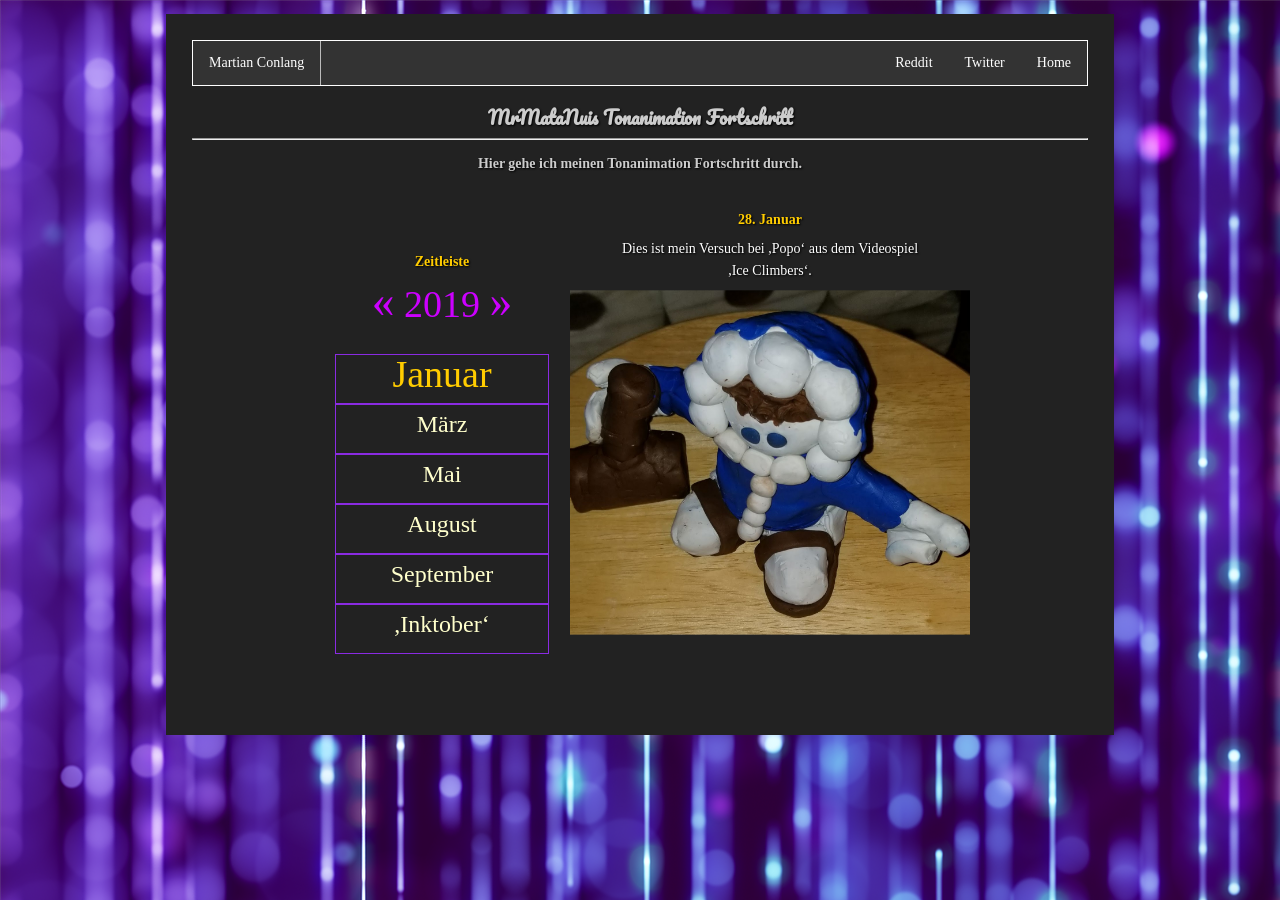
==== commit 5c31609e: "Added all of the prompts for Inktober" ====
--- a/index.html
+++ b/index.html
@@ -119,52 +119,114 @@
 					</div>
 					<br />
 					<h2>Kunstaufforderungliste</h2>
-					<h3 id="Woche1">Woche 1</h3>
-					<div class="Woche1 Inktober flex">
-						<div id="Tag-1-Inktober">
-							<h3 id="Inktober-Tag-1">1</h3>
-						</div>
-						<div id="Tag-2-Inktober">
-							<h3 id="Inktober-Tag-2">2</h3>
-						</div>
-						<div id="Tag-3-Inktober">
-							<h3 id="Inktober-Tag-3">3</h3>
-						</div>
-						<div id="Tag-4-Inktober">
-							<h3 id="Inktober-Tag-4">4</h3>
-						</div>
-						<div id="Tag-5-Inktober">
-							<h3 id="Inktober-Tag-5">5</h3>
-						</div>
-						<div id="Tag-6-Inktober">
-							<h3 id="Inktober-Tag-6">6</h3>
-						</div>
-						<div id="Tag-7-Inktober">
-							<h3 id="Inktober-Tag-7">7</h3>
-						</div>
-					</div>
-					<h3 id="Woche2">Woche 2</h3>
-					<div class="Woche2 Inktober flex">
-						<div id="Tag-8-Inktober">
-							<h3 id="Inktober-Tag-8">8</h3>
-						</div>
-						<div id="Tag-9-Inktober">
-							<h3 id="Inktober-Tag-9">9</h3>
-						</div>
-						<div id="Tag-10-Inktober">
-							<h3 id="Inktober-Tag-10">10</h3>
-						</div>
-						<div id="Tag-11-Inktober">
-							<h3 id="Inktober-Tag-11">11</h3>
-						</div>
-						<div id="Tag-12-Inktober">
-							<h3 id="Inktober-Tag-12">12</h3>
-						</div>
-						<div id="Tag-13-Inktober">
-							<h3 id="Inktober-Tag-13">13</h3>
-						</div>
-						<div id="Tag-14-Inktober">
-							<h3 id="Inktober-Tag-14">14</h3>
+					<div id="AlleWochen">
+						<h3 id="Woche1">Woche 1</h3>
+						<div class="Woche1 Inktober flex">
+							<div id="Tag-1-Inktober">
+								<h3 id="Inktober-Tag-1">1</h3>
+							</div>
+							<div id="Tag-2-Inktober">
+								<h3 id="Inktober-Tag-2">2</h3>
+							</div>
+							<div id="Tag-3-Inktober">
+								<h3 id="Inktober-Tag-3">3</h3>
+							</div>
+							<div id="Tag-4-Inktober">
+								<h3 id="Inktober-Tag-4">4</h3>
+							</div>
+							<div id="Tag-5-Inktober">
+								<h3 id="Inktober-Tag-5">5</h3>
+							</div>
+							<div id="Tag-6-Inktober">
+								<h3 id="Inktober-Tag-6">6</h3>
+							</div>
+							<div id="Tag-7-Inktober">
+								<h3 id="Inktober-Tag-7">7</h3>
+							</div>
+						</div>
+						<h3 id="Woche2">Woche 2</h3>
+						<div class="Woche2 Inktober flex">
+							<div id="Tag-8-Inktober">
+								<h3 id="Inktober-Tag-8">8</h3>
+							</div>
+							<div id="Tag-9-Inktober">
+								<h3 id="Inktober-Tag-9">9</h3>
+							</div>
+							<div id="Tag-10-Inktober">
+								<h3 id="Inktober-Tag-10">10</h3>
+							</div>
+							<div id="Tag-11-Inktober">
+								<h3 id="Inktober-Tag-11">11</h3>
+							</div>
+							<div id="Tag-12-Inktober">
+								<h3 id="Inktober-Tag-12">12</h3>
+							</div>
+							<div id="Tag-13-Inktober">
+								<h3 id="Inktober-Tag-13">13</h3>
+							</div>
+							<div id="Tag-14-Inktober">
+								<h3 id="Inktober-Tag-14">14</h3>
+							</div>
+						</div>
+						<h3 id="Woche3">Woche 3</h3>
+						<div class="Woche3 Inktober flex">
+							<div id="Tag-15-Inktober">
+								<h3 id="Inktober-Tag-15">15</h3>
+							</div>
+							<div id="Tag-16-Inktober">
+								<h3 id="Inktober-Tag-16">16</h3>
+							</div>
+							<div id="Tag-17-Inktober">
+								<h3 id="Inktober-Tag-17">17</h3>
+							</div>
+							<div id="Tag-18-Inktober">
+								<h3 id="Inktober-Tag-18">18</h3>
+							</div>
+							<div id="Tag-19-Inktober">
+								<h3 id="Inktober-Tag-19">19</h3>
+							</div>
+							<div id="Tag-20-Inktober">
+								<h3 id="Inktober-Tag-20">20</h3>
+							</div>
+							<div id="Tag-21-Inktober">
+								<h3 id="Inktober-Tag-21">21</h3>
+							</div>
+						</div>
+						<h3 id="Woche4">Woche 4</h3>
+						<div class="Woche4 Inktober flex">
+							<div id="Tag-22-Inktober">
+								<h3 id="Inktober-Tag-22">22</h3>
+							</div>
+							<div id="Tag-23-Inktober">
+								<h3 id="Inktober-Tag-23">23</h3>
+							</div>
+							<div id="Tag-24-Inktober">
+								<h3 id="Inktober-Tag-24">24</h3>
+							</div>
+							<div id="Tag-25-Inktober">
+								<h3 id="Inktober-Tag-25">25</h3>
+							</div>
+							<div id="Tag-26-Inktober">
+								<h3 id="Inktober-Tag-26">26</h3>
+							</div>
+							<div id="Tag-27-Inktober">
+								<h3 id="Inktober-Tag-27">27</h3>
+							</div>
+							<div id="Tag-28-Inktober">
+								<h3 id="Inktober-Tag-28">28</h3>
+							</div>
+						</div>
+						<h3 id="Woche5">Woche 5</h3>
+						<div class="Woche5 Inktober flex">
+							<div id="Tag-29-Inktober">
+								<h3 id="Inktober-Tag-29">29</h3>
+							</div>
+							<div id="Tag-30-Inktober">
+								<h3 id="Inktober-Tag-30">30</h3>
+							</div>
+							<div id="Tag-31-Inktober">
+								<h3 id="Inktober-Tag-31">31</h3>
+							</div>
 						</div>
 					</div>
 					<div id="Beschreibung">
@@ -211,44 +273,134 @@
 							<div class="Inktober-Tag-8">
 								<p>Die Kunstaufforderung für Tag 8: <q>Gebrechlich</q></p>
 								<p> </p>
-								<!-- <img id="Inktober-Gebrechlich" alt="Inktober Gebrechlich" src="images/Inktober/2019_Inktober_Day_8_Gebrechlich.jpg" /> -->
+								<!-- <img id="Inktober-Gebrechlich" alt="Inktober Gebrechlich" src="images/Inktober/2019_Inktober_Tag_8_Gebrechlich.jpg" /> -->
 							</div>
 							<div class="Inktober-Tag-9">
 								<p>Die Kunstaufforderung für Tag 9: <q>Schwingen</q></p>
 								<p> </p>
-								<!-- <img id="Inktober-Schwingen" alt="Inktober Schwingen" src="images/Inktober/2019_Inktober_Day_9_Schwingen.jpg" /> -->
+								<!-- <img id="Inktober-Schwingen" alt="Inktober Schwingen" src="images/Inktober/2019_Inktober_Tag_9_Schwingen.jpg" /> -->
 							</div>
 							<div class="Inktober-Tag-10">
 								<p>Die Kunstaufforderung für Tag 10: <q>Muster</q></p>
 								<p> </p>
-								<!-- <img id="Inktober-Muster" alt="Inktober Muster" src="images/Inktober/2019_Inktober_Day_10_Muster.jpg" /> -->
+								<!-- <img id="Inktober-Muster" alt="Inktober Muster" src="images/Inktober/2019_Inktober_Tag_10_Muster.jpg" /> -->
 							</div>
 							<div class="Inktober-Tag-11">
 								<p>Die Kunstaufforderung für Tag 11: <q>Schnee</q></p>
 								<p> </p>
-								<!-- <img id="Inktober-Schnee" alt="Inktober Schnee" src="images/Inktober/2019_Inktober_Day_11_Schnee.jpg" /> -->
+								<!-- <img id="Inktober-Schnee" alt="Inktober Schnee" src="images/Inktober/2019_Inktober_Tag_11_Schnee.jpg" /> -->
 							</div>
 							<div class="Inktober-Tag-12">
 								<p>Die Kunstaufforderung für Tag 12: <q>Drachen</q></p>
 								<p> </p>
-								<!-- <img id="Inktober-Drachen" alt="Inktober Drachen" src="images/Inktober/2019_Inktober_Day_12_Drachen.jpg" /> -->
+								<!-- <img id="Inktober-Drachen" alt="Inktober Drachen" src="images/Inktober/2019_Inktober_Tag_12_Drachen.jpg" /> -->
 							</div>
 							<div class="Inktober-Tag-13">
 								<p>Die Kunstaufforderung für Tag 13: <q>Asche</q></p>
 								<p> </p>
-								<!-- <img id="Inktober-Asche" alt="Inktober Asche" src="images/Inktober/2019_Inktober_Day_13_Asche.jpg" /> -->
+								<!-- <img id="Inktober-Asche" alt="Inktober Asche" src="images/Inktober/2019_Inktober_Tag_13_Asche.jpg" /> -->
 							</div>
 							<div class="Inktober-Tag-14">
 								<p>Die Kunstaufforderung für Tag 14: <q>Bewachsen</q></p>
 								<p> </p>
-								<!-- <img id="Inktober-Bewachsen" alt="Inktober Bewachsen" src="images/Inktober/2019_Inktober_Day_14_Bewachsen.jpg" /> -->
-							</div>
-						</div>
+								<!-- <img id="Inktober-Bewachsen" alt="Inktober Bewachsen" src="images/Inktober/2019_Inktober_Tag_14_Bewachsen.jpg" /> -->
+							</div>
+						</div>
+						<div class="Woche3">
+							<div class="Inktober-Tag-15">
+								<p>Die Kunstaufforderung für Tag 15: <q>Legende</q></p>
+								<p> </p>
+								<!-- <img id="Inktober-ring" alt="Inktober Ring" src="images/Inktober/2019_Inktober_Tag_15_Legende.jpg" /> -->
+							</div>
+							<div class="Inktober-Tag-16">
+								<p>Die Kunstaufforderung für Tag 16: <q>Wild</q></p>
+								<p> </p>
+								<!-- <img id="Inktober-mindless" alt="Inktober Mindless" src="images/Inktober/2019_Inktober_Tag_16_Wild.jpg" /> -->
+							</div>
+							<div class="Inktober-Tag-17">
+								<p>Die Kunstaufforderung für Tag 17: <q>Ornament</q></p>
+								<p> </p>
+								<!-- <img id="Inktober-bait" alt="Inktober Bait" src="images/Inktober/2019_Inktober_Tag_17_Ornament.jpg" /> -->
+							</div>
+							<div class="Inktober-Tag-18">
+								<p>Die Kunstaufforderung für Tag 18: <q>Außenseiter</q></p>
+								<p> </p>
+								<!-- <img id="Inktober-freeze" alt="Inktober Freeze" src="images/Inktober/2019_Inktober_Tag_18_Außenseiter.jpg" /> -->
+							</div>
+							<div class="Inktober-Tag-19">
+								<p>Die Kunstaufforderung für Tag 19: <q>Schlinge</q></p>
+								<p> </p>
+								<!-- <img id="Inktober-build" alt="Inktober Build" src="images/Inktober/2019_Inktober_Tag_19_Schlinge.jpg" /> -->
+							</div>
+							<div class="Inktober-Tag-20">
+								<p>Die Kunstaufforderung für Tag 20: <q>Treten</q></p>
+								<p> </p>
+								<!-- <img id="Inktober-build" alt="Inktober Build" src="images/Inktober/2019_Inktober_Tag_20_Treten.jpg" /> -->
+							</div>
+							<div class="Inktober-Tag-21">
+								<p>Die Kunstaufforderung für Tag 21: <q>Schatz</q></p>
+								<p> </p>
+								<!-- <img id="Inktober-husky" alt="Inktober Husky" src="images/Inktober/2019_Inktober_Tag_21_Schatz.jpg" /> -->
+							</div>
+						</div>
+						<div class="Woche4">
+							<div class="Inktober-Tag-22">
+								<p>Die Kunstaufforderung für Tag 22: <q>Geist</q></p>
+								<p> </p>
+								<!-- <img id="Inktober-enchanted" alt="Inktober Enchanted" src="images/Inktober/2019_Inktober_Tag_22_Geist.jpg" /> -->
+							</div>
+							<div class="Inktober-Tag-23">
+								<p>Die Kunstaufforderung für Tag 23: <q>Uralt</q></p>
+								<p> </p>
+								<!-- <img id="Inktober-ring" alt="Inktober Ring" src="images/Inktober/2019_Inktober_Tag_23_Uralt.jpg" /> -->
+							</div>
+							<div class="Inktober-Tag-24">
+								<p>Die Kunstaufforderung für Tag 24: <q>Schwindlig</q></p>
+								<p> </p>
+								<!-- <img id="Inktober-mindless" alt="Inktober Mindless" src="images/Inktober/2019_Inktober_Tag_24_Schwindlig.jpg" /> -->
+							</div>
+							<div class="Inktober-Tag-25">
+								<p>Die Kunstaufforderung für Tag 25: <q>Lecker</q></p>
+								<p> </p>
+								<!-- <img id="Inktober-bait" alt="Inktober Bait" src="images/Inktober/2019_Inktober_Tag_25_Lecker.jpg" /> -->
+							</div>
+							<div class="Inktober-Tag-26">
+								<p>Die Kunstaufforderung für Tag 26: <q>Dunkel</q></p>
+								<p> </p>
+								<!-- <img id="Inktober-freeze" alt="Inktober Freeze" src="images/Inktober/2019_Inktober_Tag_26_Dunkel.jpg" /> -->
+							</div>
+							<div class="Inktober-Tag-27">
+								<p>Die Kunstaufforderung für Tag 27: <q>Mantel</q></p>
+								<p> </p>
+								<!-- <img id="Inktober-build" alt="Inktober Build" src="images/Inktober/2019_Inktober_Tag_27_Mantel.jpg" /> -->
+							</div>
+							<div class="Inktober-Tag-28">
+								<p>Die Kunstaufforderung für Tag 28: <q>Reiten</q></p>
+								<p> </p>
+								<!-- <img id="Inktober-husky" alt="Inktober Husky" src="images/Inktober/2019_Inktober_Tag_28_Reiten.jpg" /> -->
+							</div>
+						</div>
+						<div class="Woche5">
+							<div class="Inktober-Tag-29">
+								<p>Die Kunstaufforderung für Tag 29: <q>Verletzt</q></p>
+								<p> </p>
+								<!-- <img id="Inktober-enchanted" alt="Inktober Enchanted" src="images/Inktober/2019_Inktober_Tag_29_Verletzt.jpg" /> -->
+							</div>
+							<div class="Inktober-Tag-30">
+								<p>Die Kunstaufforderung für Tag 30: <q>Fang</q></p>
+								<p> </p>
+								<!-- <img id="Inktober-ring" alt="Inktober Ring" src="images/Inktober/2019_Inktober_Tag_30_Fang.jpg" /> -->
+							</div>
+							<div class="Inktober-Tag-31">
+								<p>Die Kunstaufforderung für Tag 31: <q>Reif</q></p>
+								<p> </p>
+								<!-- <img id="Inktober-mindless" alt="Inktober Mindless" src="images/Inktober/2019_Inktober_Tag_31_Reif.jpg" /> -->
+							</div>
+							</div>
 					</div>
 				</li>
 			</ul>
-			<a href="#" id="next">+</a>
-			<a href="#" id="prev">-</a>
+			<!-- <a href="#" id="next">+</a> <a href="#" id="prev">-</a> -->
 		</div>
 		<br />
 	</body>
--- a/css/index.css
+++ b/css/index.css
@@ -49,15 +49,12 @@
 }
 
 .flex1 { -webkit-flex: 1; flex: 1; }
-
 .flex2 { -webkit-flex: 2; flex: 2; }
 
 span[id$='-Jahr'] { font-size: 120%; }
 
 [id^='Inktober-Tag'] { width: 70%; margin: 0 auto; }
-
-[id$='-Inktober'] { cursor: pointer; padding: 0 20px; }
-
+[id$='-Inktober'] { cursor: pointer; padding: 0 15px; }
 [id$='-Inktober']:first.selected { background-color: #fc0; color: #0cf; }
 
 #Termine [id^='2019'] div { width: 90%; }
--- a/css/timeline.css
+++ b/css/timeline.css
@@ -100,7 +100,7 @@
 }
 
 #Monate li img {
-	margin: 10px auto;
+	margin: 1em auto;
 	-ms-filter: 'progid:DXImageTransform.Microsoft.gradient(startColorstr=#00FFFFFF,endColorstr=#00FFFFFF)';
 	/* IE 8 */
 	filter: progid:DXImageTransform.Microsoft.gradient(startColorstr=#00FFFFFF, endColorstr=#00FFFFFF);
